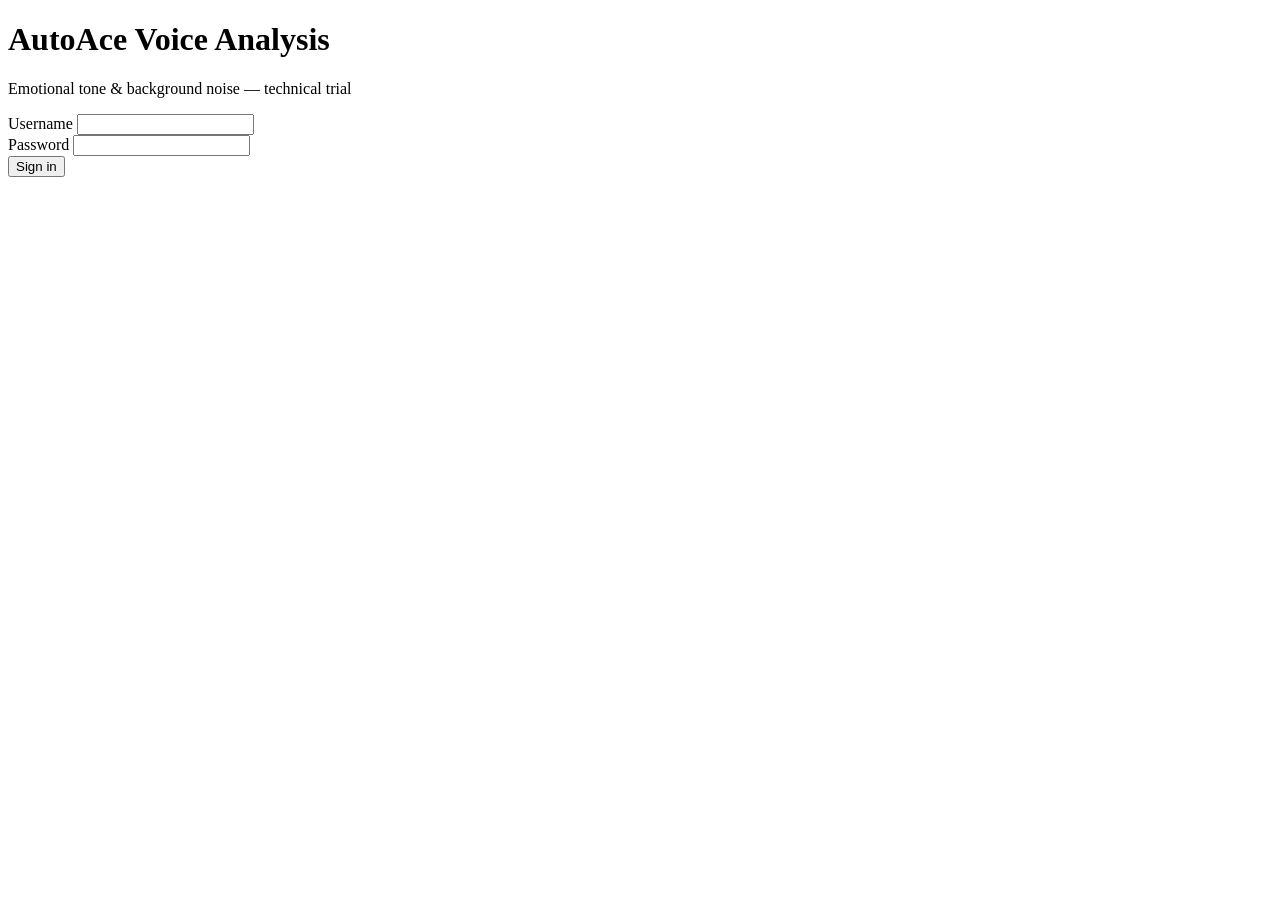
==== app/static/login.html @ 90d135c2 "Fix WORKERS>1 TorchScript crash; smooth detail collapse Silero VAD carries RNN state between calls a" ====
<!doctype html>
<html lang="en">
<head>
<meta charset="utf-8">
<meta name="viewport" content="width=device-width, initial-scale=1">
<title>Sign in — AutoAce Voice Analysis</title>
<link rel="preconnect" href="https://fonts.googleapis.com">
<link rel="preconnect" href="https://fonts.gstatic.com" crossorigin>
<link href="https://fonts.googleapis.com/css2?family=Geist:wght@400..700&display=swap" rel="stylesheet">
<link rel="stylesheet" href="/static/style.css?v=5">
</head>
<body>
<div class="login-wrap">
  <form class="login-card" id="form">
    <h1>AutoAce Voice Analysis</h1>
    <p class="sub">Emotional tone &amp; background noise — technical trial</p>
    <div class="field">
      <label for="u">Username</label>
      <input id="u" autocomplete="username" required>
    </div>
    <div class="field">
      <label for="p">Password</label>
      <input id="p" type="password" autocomplete="current-password" required>
    </div>
    <button class="btn btn-primary btn-full" type="submit">Sign in</button>
    <p class="login-error" id="err"></p>
  </form>
</div>
<script>
document.getElementById('form').addEventListener('submit', async (e) => {
  e.preventDefault();
  const err = document.getElementById('err');
  err.textContent = '';
  const r = await fetch('/api/login', {
    method: 'POST',
    headers: {'Content-Type': 'application/json'},
    body: JSON.stringify({
      username: document.getElementById('u').value,
      password: document.getElementById('p').value,
    }),
  });
  if (r.ok) { location.href = '/'; }
  else { err.textContent = 'Invalid username or password.'; }
});
</script>
</body>
</html>
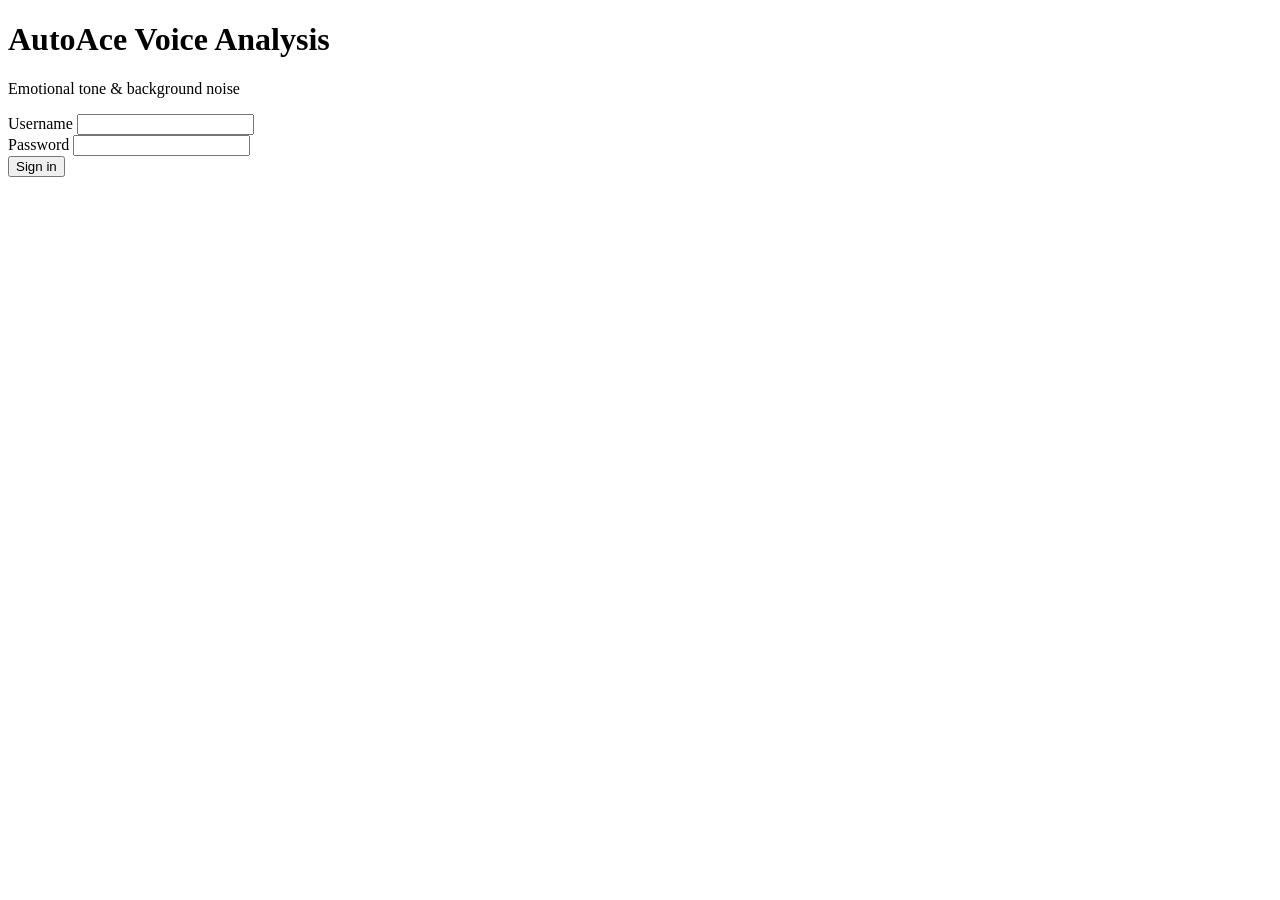
==== commit 520a4552: "Drop the trial qualifier from the login subtitle Co-Authored-By: Claude Fable 5 <noreply@anthropic.c" ====
--- a/app/static/login.html
+++ b/app/static/login.html
@@ -7,13 +7,13 @@
 <link rel="preconnect" href="https://fonts.googleapis.com">
 <link rel="preconnect" href="https://fonts.gstatic.com" crossorigin>
 <link href="https://fonts.googleapis.com/css2?family=Geist:wght@400..700&display=swap" rel="stylesheet">
-<link rel="stylesheet" href="/static/style.css?v=5">
+<link rel="stylesheet" href="/static/style.css?v=9">
 </head>
 <body>
 <div class="login-wrap">
   <form class="login-card" id="form">
     <h1>AutoAce Voice Analysis</h1>
-    <p class="sub">Emotional tone &amp; background noise — technical trial</p>
+    <p class="sub">Emotional tone &amp; background noise</p>
     <div class="field">
       <label for="u">Username</label>
       <input id="u" autocomplete="username" required>
